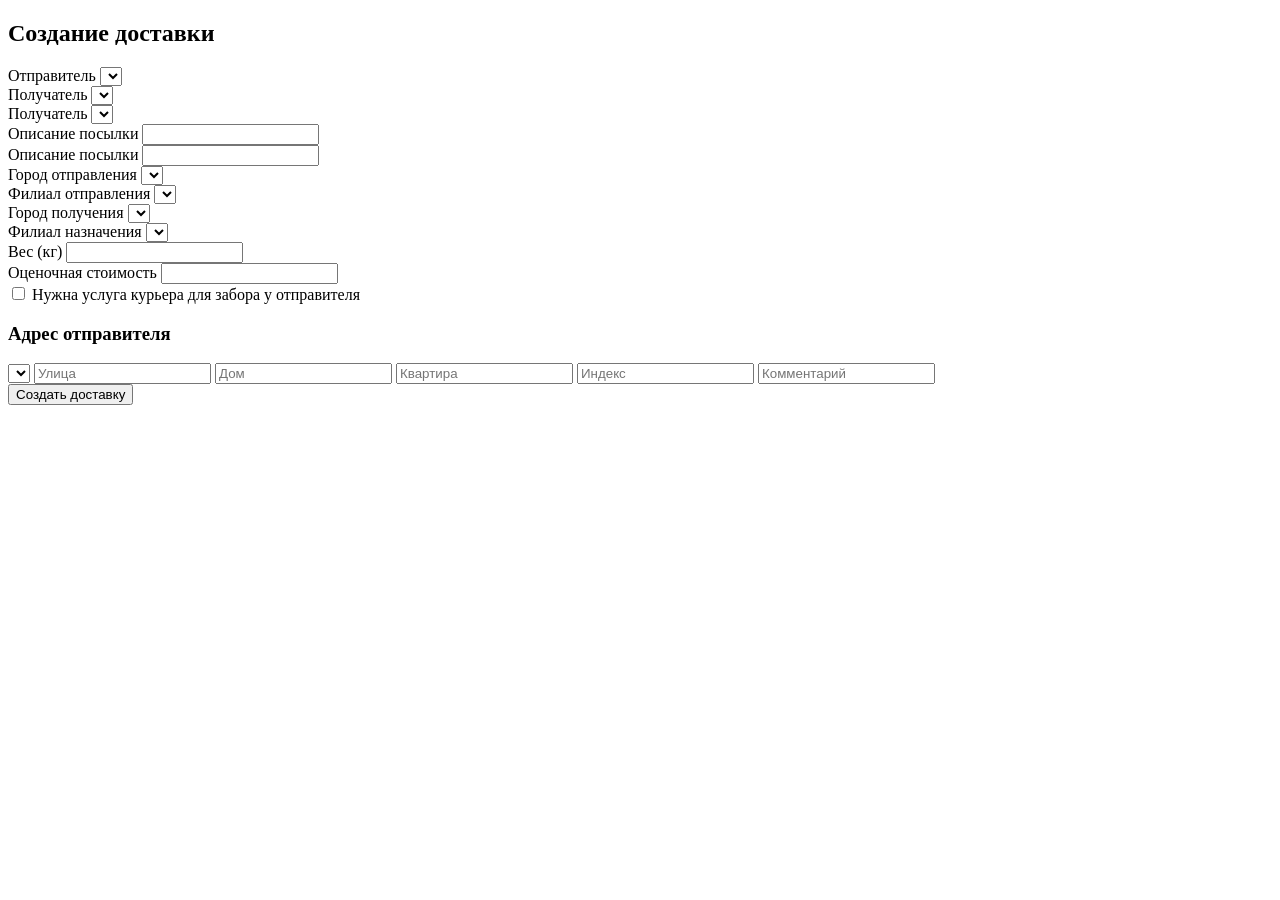
==== frontend/pages/create-delivery.html @ b437b47e "first commit" ====
<!DOCTYPE html>
<html lang="ru">
  <head>
    <meta charset="UTF-8" />
    <meta name="viewport" content="width=device-width, initial-scale=1.0" />
    <title>Создание доставки</title>
    <link rel="stylesheet" href="/static/styles.css" />
  </head>
  <body>
    <main class="page">
      <div id="topbar"></div>
      <section class="card">
        <h1>Создание доставки</h1>
        <p id="pageNote" class="muted"></p>
        <form id="deliveryForm" class="layout">
          <div id="senderClientBlock" class="grid-2 hidden">
            <div>
              <label for="sender_client_id">Отправитель</label>
              <select id="sender_client_id" name="sender_client_id"></select>
            </div>
            <div>
              <label for="recipient_client_id">Получатель</label>
              <select id="recipient_client_id" name="recipient_client_id" required></select>
            </div>
          </div>

          <div id="recipientOnlyBlock" class="grid-2">
            <div>
              <label for="recipient_client_id_client">Получатель</label>
              <select id="recipient_client_id_client" name="recipient_client_id_client" required></select>
            </div>
            <div>
              <label for="description">Описание посылки</label>
              <input id="description" name="description" />
            </div>
          </div>

          <div id="descriptionAdminBlock" class="hidden">
            <label for="description_admin">Описание посылки</label>
            <input id="description_admin" name="description_admin" />
          </div>

          <div class="grid-2">
            <div>
              <label for="origin_city">Город отправления</label>
              <select id="origin_city" name="origin_city" required></select>
              <div id="originBranchBlock" class="hidden">
                <label for="origin_branch_id">Филиал отправления</label>
                <select id="origin_branch_id" name="origin_branch_id" required></select>
              </div>
            </div>
            <div>
              <label for="destination_city">Город получения</label>
              <select id="destination_city" name="destination_city" required></select>
              <div id="destinationBranchBlock" class="hidden">
                <label for="destination_branch_id">Филиал назначения</label>
                <select id="destination_branch_id" name="destination_branch_id" required></select>
              </div>
            </div>
          </div>

          <div class="grid-2">
            <div>
              <label for="declared_weight_kg">Вес (кг)</label>
              <input id="declared_weight_kg" name="declared_weight_kg" type="number" step="0.01" required />
            </div>
            <div>
              <label for="declared_value">Оценочная стоимость</label>
              <input id="declared_value" name="declared_value" type="number" step="0.01" required />
            </div>
          </div>

          <label>
            <input id="senderCourierRequired" name="sender_courier_required" type="checkbox" />
            Нужна услуга курьера для забора у отправителя
          </label>

          <div id="senderAddressCard" class="card hidden">
            <h3>Адрес отправителя</h3>
            <div class="grid-3">
              <select name="sender_city" required></select>
              <input name="sender_street" placeholder="Улица" required />
              <input name="sender_house" placeholder="Дом" required />
              <input name="sender_apartment" placeholder="Квартира" />
              <input name="sender_postal_code" placeholder="Индекс" required />
              <input name="sender_comment" placeholder="Комментарий" />
            </div>
          </div>

          <button type="submit">Создать доставку</button>
        </form>
        <div id="message" class="message hidden"></div>
      </section>
    </main>

    <script type="module">
      import { api } from "/static/api/client.js";
      import { hideMessage, renderTopbar, requireSession, roleLabel, showMessage } from "/static/components/layout.js";

      const profile = await requireSession({ permission: "can_create_delivery" });
      if (!profile) {
        throw new Error("Unauthorized");
      }

      renderTopbar(document.getElementById("topbar"), profile);

      const form = document.getElementById("deliveryForm");
      const message = document.getElementById("message");
      const pageNote = document.getElementById("pageNote");
      const recipientSelect = document.getElementById("recipient_client_id_client");
      const senderSelect = document.getElementById("sender_client_id");
      const recipientAdminSelect = document.getElementById("recipient_client_id");
      const originCitySelect = document.getElementById("origin_city");
      const destinationCitySelect = document.getElementById("destination_city");
      const originBranchSelect = document.getElementById("origin_branch_id");
      const destinationBranchSelect = document.getElementById("destination_branch_id");
      const originBranchBlock = document.getElementById("originBranchBlock");
      const destinationBranchBlock = document.getElementById("destinationBranchBlock");
      const senderCourierRequiredCheckbox = document.getElementById("senderCourierRequired");
      const senderAddressCard = document.getElementById("senderAddressCard");
      const senderAddressInputs = senderAddressCard.querySelectorAll("input, select");
      const isAdmin = profile.effective_role === "admin";
      let branchesByCity = new Map();

      document.getElementById("senderClientBlock").classList.toggle("hidden", !isAdmin);
      document.getElementById("recipientOnlyBlock").classList.toggle("hidden", isAdmin);
      document.getElementById("descriptionAdminBlock").classList.toggle("hidden", !isAdmin);
      pageNote.textContent = isAdmin
        ? "Администратор может создавать доставку от имени любого клиента."
        : `Роль: ${roleLabel(profile)}. Доставка будет создана от вашего имени.`;

      function toAddress(prefix, entries) {
        return {
          city: entries.get(`${prefix}_city`),
          street: entries.get(`${prefix}_street`),
          house: entries.get(`${prefix}_house`),
          apartment: entries.get(`${prefix}_apartment`) || "",
          postal_code: entries.get(`${prefix}_postal_code`),
          comment: entries.get(`${prefix}_comment`) || "",
        };
      }

      function syncDeliveryMode() {
        const needsSenderCourier = senderCourierRequiredCheckbox.checked;
        senderAddressCard.classList.toggle("hidden", !needsSenderCourier);
        senderAddressInputs.forEach((input) => {
          input.required = needsSenderCourier && ["sender_city", "sender_street", "sender_house", "sender_postal_code"].includes(input.name);
        });
        syncSenderCourierCity();
      }

      function renderCityOptions(cities) {
        return [`<option value="">Выберите город</option>`, ...cities.map((city) => `<option value="${city}">${city}</option>`)].join("");
      }

      function renderBranchOptions(branches) {
        return branches
          .map((item) => `<option value="${item.branch_id}">${item.name}</option>`)
          .join("");
      }

      function syncBranchSelect(citySelect, branchSelect, branchBlock) {
        const city = citySelect.value;
        const cityBranches = branchesByCity.get(city) || [];
        const hasCity = Boolean(city);
        branchBlock.classList.toggle("hidden", !hasCity);
        branchSelect.required = hasCity;
        branchSelect.disabled = !hasCity;
        branchSelect.innerHTML = hasCity ? renderBranchOptions(cityBranches) : "";
      }

      function syncBranchCity(branchSelect, citySelect, branchBlock) {
        const selectedBranch = [...branchesByCity.values()]
          .flat()
          .find((branch) => String(branch.branch_id) === branchSelect.value);
        if (selectedBranch && citySelect.value !== selectedBranch.address.city) {
          citySelect.value = selectedBranch.address.city;
          syncBranchSelect(citySelect, branchSelect, branchBlock);
          branchSelect.value = String(selectedBranch.branch_id);
        }
      }

      function syncSenderCourierCity() {
        if (senderCourierRequiredCheckbox.checked && originCitySelect.value) {
          form.elements.sender_city.value = originCitySelect.value;
        }
      }

      async function loadReferenceData() {
        hideMessage(message);
        try {
          const [clients, branches] = await Promise.all([
            api.listClients(),
            api.listBranches(),
          ]);
          const recipientOptions = clients
            .map((item) => {
              const selfLabel = item.client_id === profile.client_id ? " — себе" : "";
              return `<option value="${item.client_id}">${item.person.full_name} (#${item.client_id})${selfLabel}</option>`;
            })
            .join("");

          recipientSelect.innerHTML = recipientOptions;
          recipientAdminSelect.innerHTML = clients
            .map((item) => `<option value="${item.client_id}">${item.person.full_name} (#${item.client_id})</option>`)
            .join("");
          senderSelect.innerHTML = clients
            .map((item) => `<option value="${item.client_id}">${item.person.full_name} (#${item.client_id})</option>`)
            .join("");

          branchesByCity = branches.reduce((map, branch) => {
            const city = branch.address.city;
            if (!map.has(city)) {
              map.set(city, []);
            }
            map.get(city).push(branch);
            return map;
          }, new Map());

          const branchCities = [...branchesByCity.keys()].sort((left, right) => left.localeCompare(right, "ru"));
          const branchCityOptions = renderCityOptions(branchCities);
          originCitySelect.innerHTML = branchCityOptions;
          destinationCitySelect.innerHTML = branchCityOptions;
          syncBranchSelect(originCitySelect, originBranchSelect, originBranchBlock);
          syncBranchSelect(destinationCitySelect, destinationBranchSelect, destinationBranchBlock);

          form.elements.sender_city.innerHTML = branchCityOptions;
        } catch (error) {
          showMessage(message, error.message, "error");
        }
      }

      form.addEventListener("submit", async (event) => {
        event.preventDefault();
        hideMessage(message);
        try {
          if (senderCourierRequiredCheckbox.checked) {
            syncSenderCourierCity();
          }
          const entries = new FormData(form);
          const description = isAdmin ? entries.get("description_admin") : entries.get("description");
          const payload = {
            recipient_client_id: Number(isAdmin ? entries.get("recipient_client_id") : entries.get("recipient_client_id_client")),
            origin_branch_id: Number(entries.get("origin_branch_id")),
            destination_branch_id: Number(entries.get("destination_branch_id")),
            declared_weight_kg: entries.get("declared_weight_kg"),
            declared_value: entries.get("declared_value"),
            description: description?.trim() || null,
            sender_courier_required: entries.get("sender_courier_required") === "on",
          };

          if (payload.sender_courier_required) {
            payload.sender_address = toAddress("sender", entries);
          }

          if (isAdmin) {
            payload.sender_client_id = Number(entries.get("sender_client_id"));
          }

          const delivery = await api.createDelivery(payload);
          showMessage(message, `Доставка создана. Трек-номер: ${delivery.tracking_number}`, "success");
          form.reset();
          syncDeliveryMode();
          syncBranchSelect(originCitySelect, originBranchSelect, originBranchBlock);
          syncBranchSelect(destinationCitySelect, destinationBranchSelect, destinationBranchBlock);
        } catch (error) {
          showMessage(message, error.message, "error");
        }
      });

      senderCourierRequiredCheckbox.addEventListener("change", syncDeliveryMode);
      originCitySelect.addEventListener("change", () => {
        syncBranchSelect(originCitySelect, originBranchSelect, originBranchBlock);
        syncSenderCourierCity();
      });
      destinationCitySelect.addEventListener("change", () =>
        syncBranchSelect(destinationCitySelect, destinationBranchSelect, destinationBranchBlock)
      );
      originBranchSelect.addEventListener("change", () => syncBranchCity(originBranchSelect, originCitySelect, originBranchBlock));
      destinationBranchSelect.addEventListener("change", () =>
        syncBranchCity(destinationBranchSelect, destinationCitySelect, destinationBranchBlock)
      );
      syncDeliveryMode();
      loadReferenceData();
    </script>
  </body>
</html>
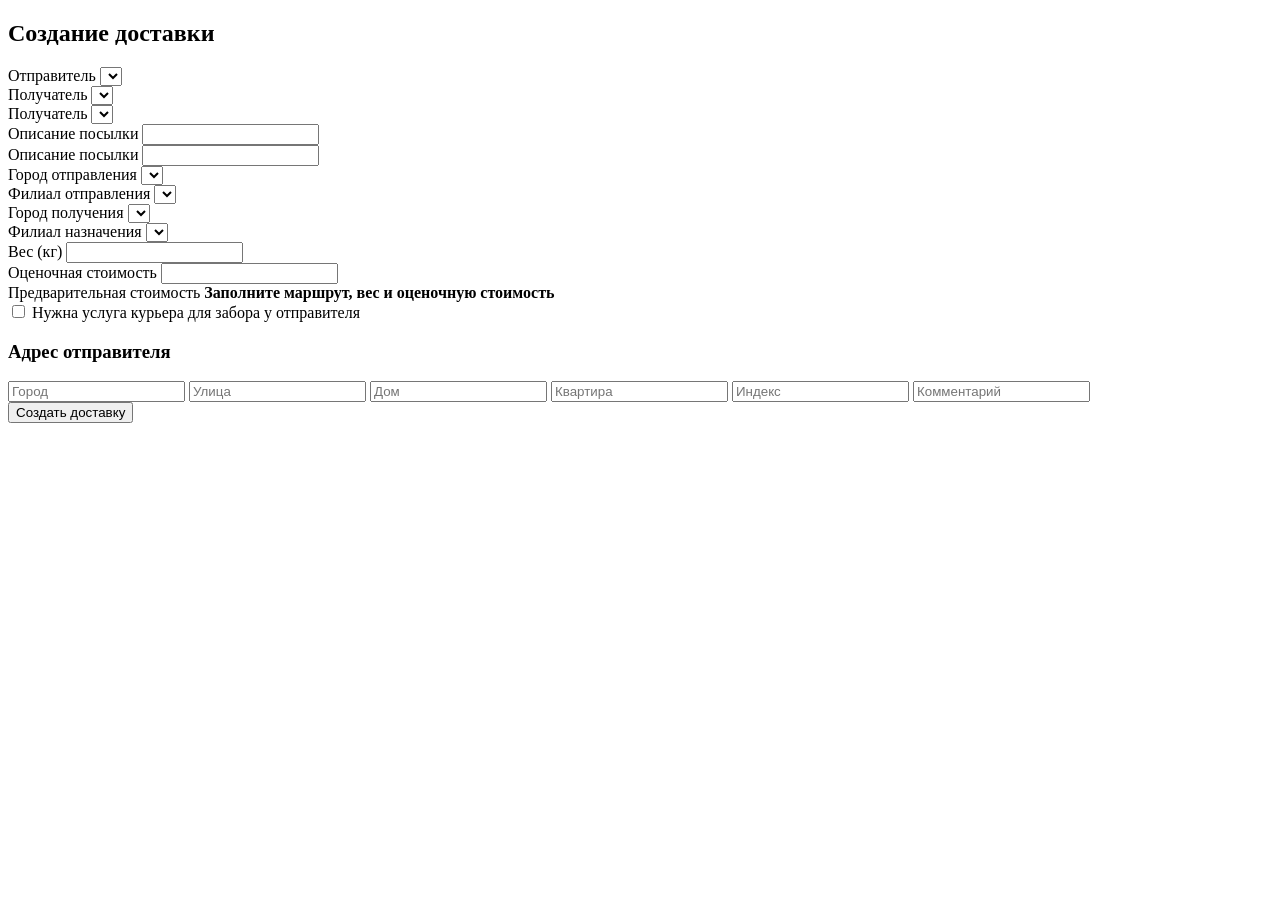
==== commit e2263c18: "last" ====
--- a/frontend/pages/create-delivery.html
+++ b/frontend/pages/create-delivery.html
@@ -70,6 +70,14 @@
             </div>
           </div>
 
+          <div id="costPreview" class="cost-preview" aria-live="polite">
+            <div>
+              <span class="muted">Предварительная стоимость</span>
+              <strong id="previewTotal">Заполните маршрут, вес и оценочную стоимость</strong>
+            </div>
+            <div id="previewBreakdown" class="muted"></div>
+          </div>
+
           <label>
             <input id="senderCourierRequired" name="sender_courier_required" type="checkbox" />
             Нужна услуга курьера для забора у отправителя
@@ -78,7 +86,7 @@
           <div id="senderAddressCard" class="card hidden">
             <h3>Адрес отправителя</h3>
             <div class="grid-3">
-              <select name="sender_city" required></select>
+              <input name="sender_city" placeholder="Город" required readonly />
               <input name="sender_street" placeholder="Улица" required />
               <input name="sender_house" placeholder="Дом" required />
               <input name="sender_apartment" placeholder="Квартира" />
@@ -94,7 +102,7 @@
     </main>
 
     <script type="module">
-      import { api } from "/static/api/client.js";
+      import { api } from "/static/api/client.js?v=cost-preview";
       import { hideMessage, renderTopbar, requireSession, roleLabel, showMessage } from "/static/components/layout.js";
 
       const profile = await requireSession({ permission: "can_create_delivery" });
@@ -119,8 +127,13 @@
       const senderCourierRequiredCheckbox = document.getElementById("senderCourierRequired");
       const senderAddressCard = document.getElementById("senderAddressCard");
       const senderAddressInputs = senderAddressCard.querySelectorAll("input, select");
+      const previewTotal = document.getElementById("previewTotal");
+      const previewBreakdown = document.getElementById("previewBreakdown");
       const isAdmin = profile.effective_role === "admin";
       let branchesByCity = new Map();
+      let allBranches = [];
+      let previewTimer = null;
+      let previewRequestId = 0;
 
       document.getElementById("senderClientBlock").classList.toggle("hidden", !isAdmin);
       document.getElementById("recipientOnlyBlock").classList.toggle("hidden", isAdmin);
@@ -159,7 +172,21 @@
           .join("");
       }
 
+      function renderClientBranchOptions(branches) {
+        return [
+          `<option value="">Выберите филиал</option>`,
+          ...branches.map((item) => `<option value="${item.branch_id}">${item.address.city} — ${item.name}</option>`),
+        ].join("");
+      }
+
       function syncBranchSelect(citySelect, branchSelect, branchBlock) {
+        if (!isAdmin) {
+          branchBlock.classList.remove("hidden");
+          branchSelect.required = true;
+          branchSelect.disabled = false;
+          return;
+        }
+
         const city = citySelect.value;
         const cityBranches = branchesByCity.get(city) || [];
         const hasCity = Boolean(city);
@@ -175,8 +202,10 @@
           .find((branch) => String(branch.branch_id) === branchSelect.value);
         if (selectedBranch && citySelect.value !== selectedBranch.address.city) {
           citySelect.value = selectedBranch.address.city;
-          syncBranchSelect(citySelect, branchSelect, branchBlock);
-          branchSelect.value = String(selectedBranch.branch_id);
+          if (isAdmin) {
+            syncBranchSelect(citySelect, branchSelect, branchBlock);
+            branchSelect.value = String(selectedBranch.branch_id);
+          }
         }
       }
 
@@ -184,6 +213,70 @@
         if (senderCourierRequiredCheckbox.checked && originCitySelect.value) {
           form.elements.sender_city.value = originCitySelect.value;
         }
+      }
+
+      function formatMoney(value) {
+        return new Intl.NumberFormat("ru-RU", {
+          style: "currency",
+          currency: "RUB",
+          minimumFractionDigits: 2,
+        }).format(Number(value));
+      }
+
+      function setPreviewPlaceholder(text) {
+        previewTotal.textContent = text;
+        previewBreakdown.textContent = "";
+      }
+
+      function buildCostPreviewPayload() {
+        const entries = new FormData(form);
+        const originBranchId = Number(entries.get("origin_branch_id"));
+        const destinationBranchId = Number(entries.get("destination_branch_id"));
+        const weight = entries.get("declared_weight_kg");
+        const declaredValue = entries.get("declared_value");
+
+        if (!originBranchId || !destinationBranchId || !weight || !declaredValue) {
+          return null;
+        }
+
+        return {
+          origin_branch_id: originBranchId,
+          destination_branch_id: destinationBranchId,
+          declared_weight_kg: weight,
+          declared_value: declaredValue,
+        };
+      }
+
+      async function updateCostPreview() {
+        const payload = buildCostPreviewPayload();
+        const requestId = ++previewRequestId;
+
+        if (!payload) {
+          setPreviewPlaceholder("Заполните маршрут, вес и оценочную стоимость");
+          return;
+        }
+
+        previewTotal.textContent = "Расчет...";
+        previewBreakdown.textContent = "";
+
+        try {
+          const cost = await api.previewDeliveryCost(payload);
+          if (requestId !== previewRequestId) {
+            return;
+          }
+          previewTotal.textContent = formatMoney(cost.total_cost);
+          previewBreakdown.textContent = `База: ${formatMoney(cost.base_cost)} · страховка: ${formatMoney(cost.extra_cost)}`;
+        } catch (error) {
+          if (requestId !== previewRequestId) {
+            return;
+          }
+          setPreviewPlaceholder(error.message);
+        }
+      }
+
+      function scheduleCostPreview() {
+        window.clearTimeout(previewTimer);
+        previewTimer = window.setTimeout(updateCostPreview, 250);
       }
 
       async function loadReferenceData() {
@@ -193,6 +286,7 @@
             api.listClients(),
             api.listBranches(),
           ]);
+          allBranches = branches;
           const recipientOptions = clients
             .map((item) => {
               const selfLabel = item.client_id === profile.client_id ? " — себе" : "";
@@ -221,10 +315,17 @@
           const branchCityOptions = renderCityOptions(branchCities);
           originCitySelect.innerHTML = branchCityOptions;
           destinationCitySelect.innerHTML = branchCityOptions;
+          if (!isAdmin) {
+            originCitySelect.disabled = true;
+            destinationCitySelect.disabled = true;
+            originCitySelect.required = false;
+            destinationCitySelect.required = false;
+            originBranchSelect.innerHTML = renderClientBranchOptions(allBranches);
+            destinationBranchSelect.innerHTML = renderClientBranchOptions(allBranches);
+          }
           syncBranchSelect(originCitySelect, originBranchSelect, originBranchBlock);
           syncBranchSelect(destinationCitySelect, destinationBranchSelect, destinationBranchBlock);
-
-          form.elements.sender_city.innerHTML = branchCityOptions;
+          scheduleCostPreview();
         } catch (error) {
           showMessage(message, error.message, "error");
         }
@@ -260,9 +361,16 @@
           const delivery = await api.createDelivery(payload);
           showMessage(message, `Доставка создана. Трек-номер: ${delivery.tracking_number}`, "success");
           form.reset();
+          if (!isAdmin) {
+            originCitySelect.value = "";
+            destinationCitySelect.value = "";
+            originBranchSelect.innerHTML = renderClientBranchOptions(allBranches);
+            destinationBranchSelect.innerHTML = renderClientBranchOptions(allBranches);
+          }
           syncDeliveryMode();
           syncBranchSelect(originCitySelect, originBranchSelect, originBranchBlock);
           syncBranchSelect(destinationCitySelect, destinationBranchSelect, destinationBranchBlock);
+          scheduleCostPreview();
         } catch (error) {
           showMessage(message, error.message, "error");
         }
@@ -272,14 +380,22 @@
       originCitySelect.addEventListener("change", () => {
         syncBranchSelect(originCitySelect, originBranchSelect, originBranchBlock);
         syncSenderCourierCity();
+        scheduleCostPreview();
       });
-      destinationCitySelect.addEventListener("change", () =>
-        syncBranchSelect(destinationCitySelect, destinationBranchSelect, destinationBranchBlock)
-      );
-      originBranchSelect.addEventListener("change", () => syncBranchCity(originBranchSelect, originCitySelect, originBranchBlock));
-      destinationBranchSelect.addEventListener("change", () =>
-        syncBranchCity(destinationBranchSelect, destinationCitySelect, destinationBranchBlock)
-      );
+      destinationCitySelect.addEventListener("change", () => {
+        syncBranchSelect(destinationCitySelect, destinationBranchSelect, destinationBranchBlock);
+        scheduleCostPreview();
+      });
+      originBranchSelect.addEventListener("change", () => {
+        syncBranchCity(originBranchSelect, originCitySelect, originBranchBlock);
+        scheduleCostPreview();
+      });
+      destinationBranchSelect.addEventListener("change", () => {
+        syncBranchCity(destinationBranchSelect, destinationCitySelect, destinationBranchBlock);
+        scheduleCostPreview();
+      });
+      form.elements.declared_weight_kg.addEventListener("input", scheduleCostPreview);
+      form.elements.declared_value.addEventListener("input", scheduleCostPreview);
       syncDeliveryMode();
       loadReferenceData();
     </script>
